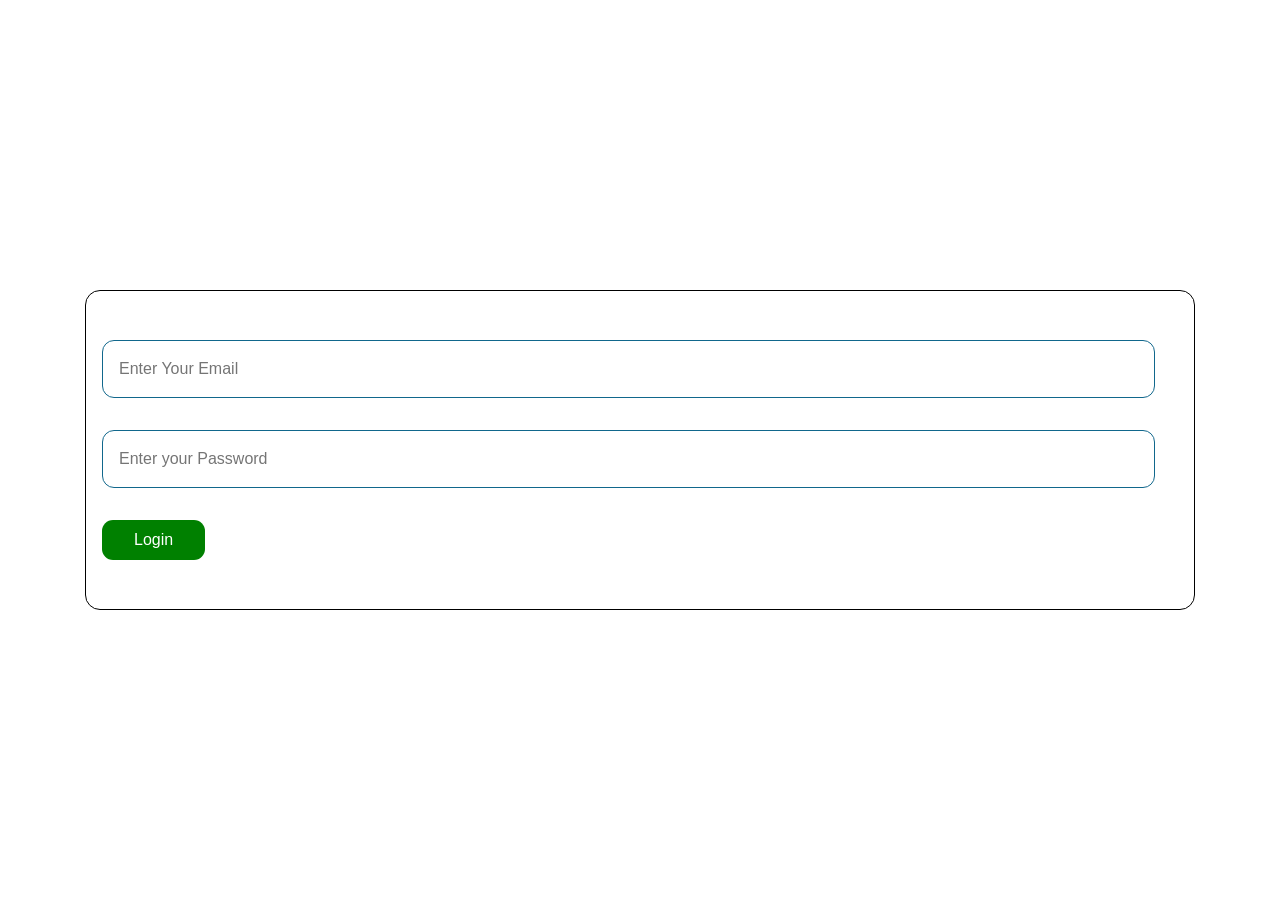
==== index.html @ 7b3f1a0c "second" ====
<!DOCTYPE html>
<html lang="en">

<head>
    <meta charset="UTF-8">
    <meta name="viewport" content="width=device-width, initial-scale=1.0">
    <title>Document</title>
    <link rel="stylesheet" href="https://cdn.jsdelivr.net/npm/bootstrap@4.1.3/dist/css/bootstrap.min.css"
        integrity="sha384-MCw98/SFnGE8fJT3GXwEOngsV7Zt27NXFoaoApmYm81iuXoPkFOJwJ8ERdknLPMO" crossorigin="anonymous">
    <link rel="stylesheet" href="style.css">

</head>

<body>
    <div class="loginForm">
        <div class="container">
            <div class="loginBox">
                <form action="">
                    <input type="text" name="" id="email" placeholder="Enter Your Email">
                    <input type="password" name="" id="password" placeholder="Enter your Password">
                    <button type="submit">Login</button>
                </form>
            </div>
        </div>
    </div>
    <div class="accountWindow toggle">
        <div class="dashboard">
            <div class="container wrapper">
                <div class="row d-flex justify-content-around">
                    <div class="col-md-4">
                        <div class="box box-1">
                            <h3>Balance: $</h3>
                        </div>
                    </div>
                    <div class="col-md-4">
                        <div class="box box-2">
                            <h3>Deposit: $</h3>
                        </div>
                    </div>
                    <div class="col-md-4">
                        <div class="box box-3">
                            <h3>Withdraw: $</h3>
                        </div>
                    </div>
                </div>
            </div>
            <div class="inputBoxWrapper">
                <div class="container">
                    <div class="row">
                        <div class="col-md-6 d-flex justify-content-center">
                            <div class="inputBox">
                                <h3>Deposit</h3>
                                <input type="text" name="" id="" placeholder="$Amount">
                                <button>Deposit</button>
                            </div>
                        </div>
                        <div class="col-md-6 d-flex justify-content-center">
                            <div class="inputBox">
                                <h3>Withdraw</h3>
                                <input type="text" name="" id="" placeholder="$Amount">
                                <button>Withdraw</button>
                            </div>
                        </div>
                    </div>
                </div>
            </div>
        </div>

    </div>
    <script src="script.js"></script>
    <script src="https://code.jquery.com/jquery-3.3.1.slim.min.js"
        integrity="sha384-q8i/X+965DzO0rT7abK41JStQIAqVgRVzpbzo5smXKp4YfRvH+8abtTE1Pi6jizo"
        crossorigin="anonymous"></script>
    <script src="https://cdn.jsdelivr.net/npm/popper.js@1.14.3/dist/umd/popper.min.js"
        integrity="sha384-ZMP7rVo3mIykV+2+9J3UJ46jBk0WLaUAdn689aCwoqbBJiSnjAK/l8WvCWPIPm49"
        crossorigin="anonymous"></script>
    <script src="https://cdn.jsdelivr.net/npm/bootstrap@4.1.3/dist/js/bootstrap.min.js"
        integrity="sha384-ChfqqxuZUCnJSK3+MXmPNIyE6ZbWh3IMqE241rYiqJxyMiZ6OW/JmZQ5stwEULTy"
        crossorigin="anonymous"></script>
</body>

</html>
---- style.css ----
.loginForm {
    width: 100%;
    height: 100vh;
    /* background-color: red; */
    display: flex;
    justify-content: center;
    align-items: center;

}

.loginBox {
    /* background-color: green; */
    width: 100%;
    min-height: 20rem;
    display: flex;
    justify-content: center;
    flex-direction: column;
    border-radius: 15px;
    border: 1px solid black
}

.loginBox input {
    width: 95%;
    padding: 1rem;
    margin: 1rem;
    border-radius: 12px;
    border: 1px solid #11678c;
}

.loginBox button {
    width: fit-content;
    padding: 0.5rem 2rem;
    margin: 1rem;
    font-family: sans-serif;
    border: none;
    border-radius: 11px;
    color: white;
    background: green;
}



/* boxxxxxx */
.accountWindow {
    width: 100%;
    height: 100vh;
    /* background-color: red; */
    display: flex;
    flex-direction: column;
    justify-content: center;
    gap: 1rem;

}

.dashboard {

    width: 100%;

    min-height: 10rem
}

.wrapper {
    /* background-color: skyblue; */
    width: 100%;
}

.box {
    background-color: yellow;
    height: 9rem;
    display: flex;
    align-items: center;
    border-radius: 20px;
    padding: 1rem;
    /* gap: 4rem; */
    margin-top: 1rem;
}

.box-1 {
    background: #19bdce;
    backdrop-filter: blur(50px);
}

.box-2 {
    background-color: #ff4a4a;
}

.box-3 {
    background-color: orange;
}

.inputBoxWrapper {
    margin-top: 3rem;
}

.inputBox {
    width: 95%;
    background-color: #f5f5dc66;
    display: flex;
    flex-direction: column;
    height: 16rem;
    justify-content: center;
    box-shadow: 0px 2px 19px 1px #22181873;
    border-radius: 10px;
}

.inputBox h3 {
    margin: 0.5rem 1rem;
}

.inputBox input {
    margin: 0.5rem 1rem;
    padding: 0.5rem 1rem;
    border: 1px solid #0000002e;
}

.inputBox button {
    margin: 1rem;
    width: fit-content;
    padding: 0.5rem 1rem;
    border: none;
    background: green;
    color: white;
    border-radius: 10px;
}

.toggle {
    display: none;
}
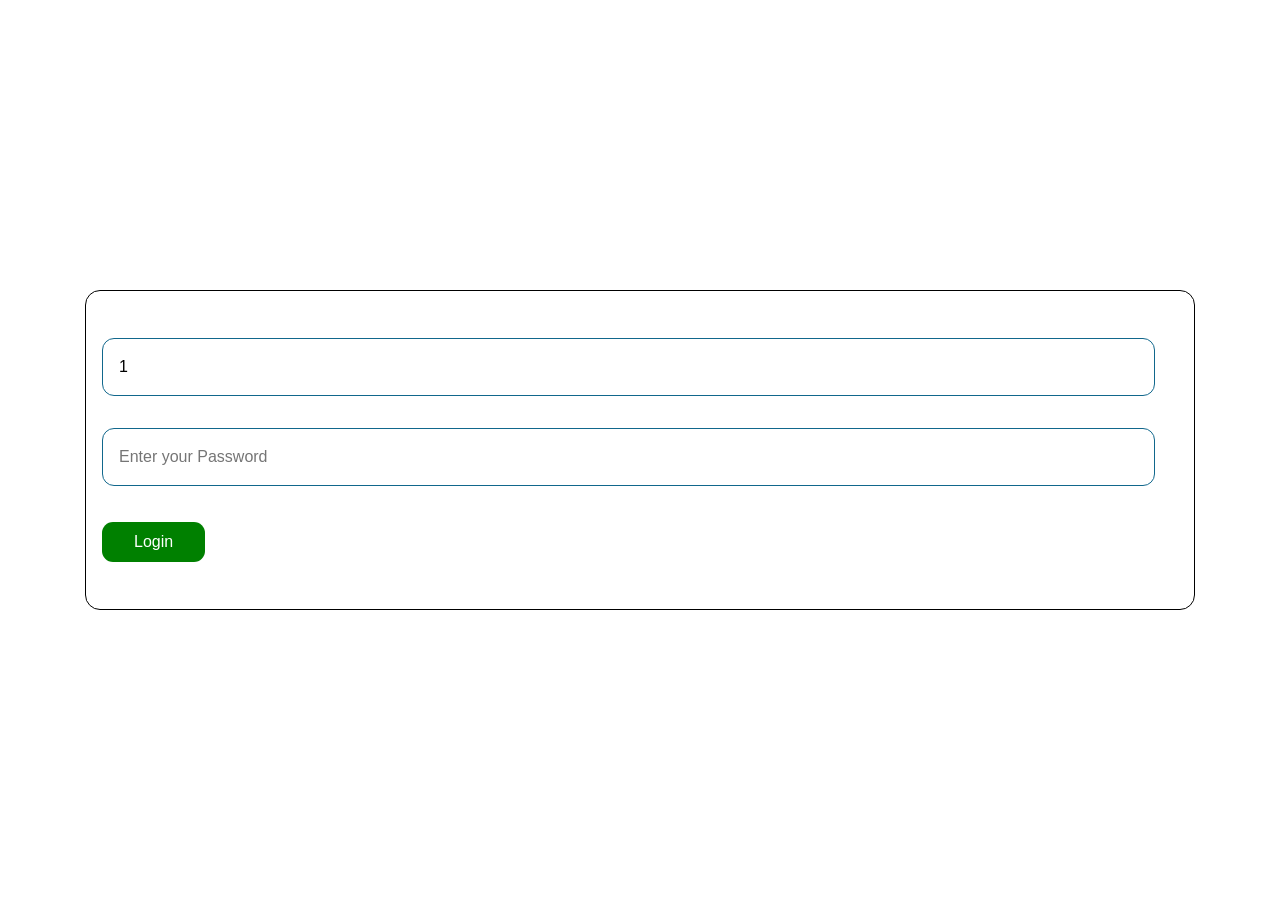
==== commit d99ee9db: "three" ====
--- a/index.html
+++ b/index.html
@@ -15,9 +15,10 @@
     <div class="loginForm">
         <div class="container">
             <div class="loginBox">
-                <form action="">
-                    <input type="text" name="" id="email" placeholder="Enter Your Email">
+                <form action="" id="firstForm">
+                    <input type="text" name="" id="email" placeholder="Enter Your Email" value=1>
                     <input type="password" name="" id="password" placeholder="Enter your Password">
+                    <span class="warning" style="display:block"><small></small></span>
                     <button type="submit">Login</button>
                 </form>
             </div>
@@ -29,17 +30,20 @@
                 <div class="row d-flex justify-content-around">
                     <div class="col-md-4">
                         <div class="box box-1">
-                            <h3>Balance: $</h3>
+                            <h3>Balance: $<span></span></h3>
+
                         </div>
                     </div>
                     <div class="col-md-4">
                         <div class="box box-2">
-                            <h3>Deposit: $</h3>
+                            <h3>Deposit: $<span></span></h3>
+
                         </div>
                     </div>
                     <div class="col-md-4">
                         <div class="box box-3">
-                            <h3>Withdraw: $</h3>
+                            <h3>Withdraw: $<span></span></h3>
+
                         </div>
                     </div>
                 </div>
@@ -48,18 +52,21 @@
                 <div class="container">
                     <div class="row">
                         <div class="col-md-6 d-flex justify-content-center">
-                            <div class="inputBox">
+                            <form class="inputBox" id="depositForm">
                                 <h3>Deposit</h3>
-                                <input type="text" name="" id="" placeholder="$Amount">
-                                <button>Deposit</button>
-                            </div>
+                                <input type="text" name="" id="deposit" placeholder="$Amount">
+                                <span id="depositInvalid"></span>
+                                <button type="submit">Deposit</button>
+                            </form>
                         </div>
                         <div class="col-md-6 d-flex justify-content-center">
-                            <div class="inputBox">
+                            <form class="inputBox" id="withdrawForm">
                                 <h3>Withdraw</h3>
-                                <input type="text" name="" id="" placeholder="$Amount">
-                                <button>Withdraw</button>
-                            </div>
+                                <input type="text" name="" id="withdraw" placeholder="$Amount">
+                                <span id="withdrawInvalid"></span>
+                                <button type="submit">Withdraw</button>
+
+                            </form>
                         </div>
                     </div>
                 </div>
--- a/style.css
+++ b/style.css
@@ -38,6 +38,10 @@
     background: green;
 }
 
+.warning {
+    margin: 0.2rem 1rem;
+    color: red
+}
 
 
 /* boxxxxxx */
@@ -123,6 +127,11 @@
     border-radius: 10px;
 }
 
+#depositInvalid {
+    margin: 0.2rem 1rem;
+    color: red
+}
+
 .toggle {
     display: none;
 }
